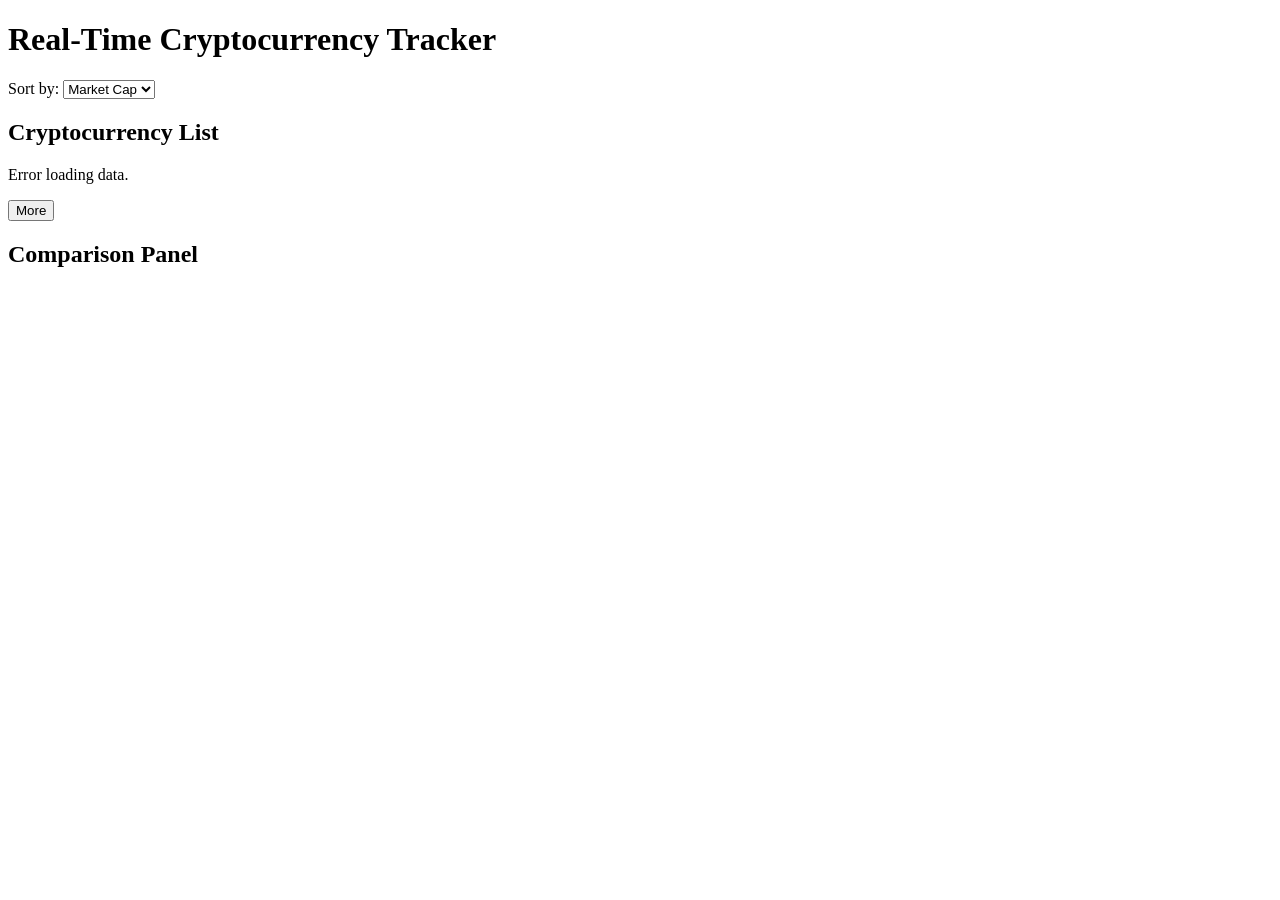
==== index.html @ 9e0b556d "updated: the name of the index file" ====
<!DOCTYPE html>
<html lang="en">
<head>
  <meta charset="UTF-8" />
  <meta name="viewport" content="width=device-width, initial-scale=1.0" />
  <title>Crypto Tracker</title>
  <link rel="stylesheet" href="style.css" />
</head>
<body>
  <header>
    <h1>Real-Time Cryptocurrency Tracker</h1>
  </header>

  <section id="preferences">
    <label for="sort">Sort by:</label>
    <select id="sort">
      <option value="market_cap_desc">Market Cap</option>
      <option value="volume_desc">Volume</option>
      <option value="id_asc">Name (A-Z)</option>
      <option value="id_desc">Name (Z-A)</option>
    </select>
  </section>

  <main id="app-main">
    <aside id="crypto-sidebar"></aside>

    <section id="crypto-list">
      <h2>Cryptocurrency List</h2>
      <div id="list-container"></div>
      <div class="button-container">
        <button id="load-more">More</button>
        <button id="load-less" style="display:none;">Less</button>
      </div>
    </section>

    <section id="comparison-panel">
      <div>
        <div><h2>Comparison Panel</h2></div>
        <div id="comparison-container" style="display: flex; flex-wrap: wrap; gap: 1rem;"></div>
      </div>
    </section>
  </main>

  <script src="Script.js"></script>
</body>
</html>
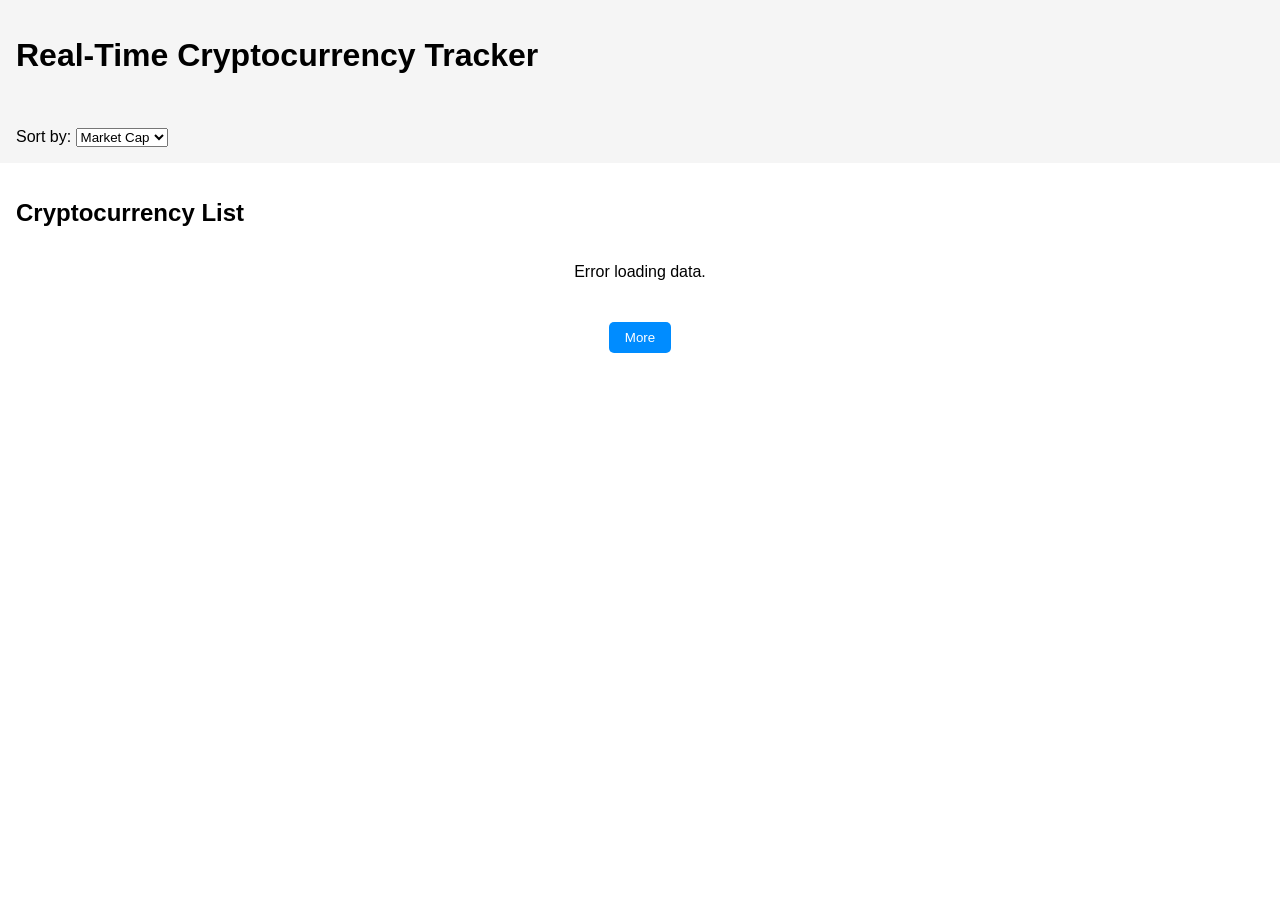
==== commit 7f7480d2: "updated:links" ====
--- a/index.html
+++ b/index.html
@@ -4,6 +4,7 @@
   <meta charset="UTF-8" />
   <meta name="viewport" content="width=device-width, initial-scale=1.0" />
   <title>Crypto Tracker</title>
+  <!-- style file -->
   <link rel="stylesheet" href="style.css" />
 </head>
 <body>
@@ -40,7 +41,7 @@
       </div>
     </section>
   </main>
-
-  <script src="Script.js"></script>
 </body>
+<!-- scripting file -->
+<script src="script.js"></script>
 </html>
--- a/style.css
+++ b/style.css
@@ -0,0 +1,129 @@
+body {
+  margin: 0;
+  font-family: sans-serif;
+}
+
+header, #preferences {
+  padding: 1rem;
+  background-color: #f5f5f5;
+}
+
+main {
+  display: flex;
+  transition: all 0.5s ease-in-out;
+  height: calc(100vh - 140px);
+  flex-direction: row;
+}
+
+#crypto-list {
+  flex-grow: 1;
+  overflow-y: auto;
+  padding: 1rem;
+}
+
+#list-container {
+  display: flex;
+  flex-wrap: wrap;
+  gap: 1rem;
+  justify-content: center;
+}
+
+#crypto-sidebar {
+  display: none;
+  flex-direction: column;
+  width: 300px;
+  padding: 1rem;
+  border-right: 1px solid #ccc;
+  background-color: #f8f8f8;
+  overflow-y: auto;
+}
+
+#comparison-panel {
+  display: none;
+  flex-grow: 1;
+  padding: 1rem;
+  background-color: #fdfdfd;
+  overflow-y: auto;
+  flex-wrap: wrap;
+}
+
+.show-comparison #crypto-sidebar {
+  display: flex;
+}
+
+.show-comparison #crypto-list {
+  display: none;
+}
+
+.show-comparison #comparison-panel {
+  display: flex;
+}
+
+.crypto-item {
+  border: 1px solid #ddd;
+  border-radius: 10px;
+  padding: 1rem;
+  background-color: #fff;
+  box-shadow: 0 2px 5px rgba(0, 0, 0, 0.05);
+  flex: 1 1 calc(20% - 2rem);
+  min-width: 200px;
+  box-sizing: border-box;
+}
+
+.comparison-item {
+  border: 1px solid #ccc;
+  border-radius: 10px;
+  padding: 1rem;
+  background-color: #e9f7ef;
+  flex: 1 1 calc(33% - 2rem);
+  min-width: 250px;
+  box-sizing: border-box;
+  height:50%;
+  
+}
+
+.button-container {
+  text-align: center;
+  margin: 20px 0;
+  width: 100%;
+}
+
+button {
+  background-color: #008cff;
+  color: white;
+  border: none;
+  padding: 8px 16px;
+  border-radius: 5px;
+  cursor: pointer;
+  margin: 5px;
+}
+
+button:hover {
+  background-color: #005bb5;
+}
+
+@media (max-width: 1024px) {
+  .crypto-item {
+    flex: 1 1 calc(33.333% - 2rem);
+  }
+  .comparison-item {
+    flex: 1 1 calc(50% - 2rem);
+  }
+}
+
+@media (max-width: 768px) {
+  .crypto-item {
+    flex: 1 1 calc(50% - 2rem);
+  }
+  .comparison-item {
+    flex: 1 1 100%;
+  }
+}
+
+@media (max-width: 480px) {
+  .crypto-item {
+    flex: 1 1 100%;
+  }
+}
+
+/* test style */
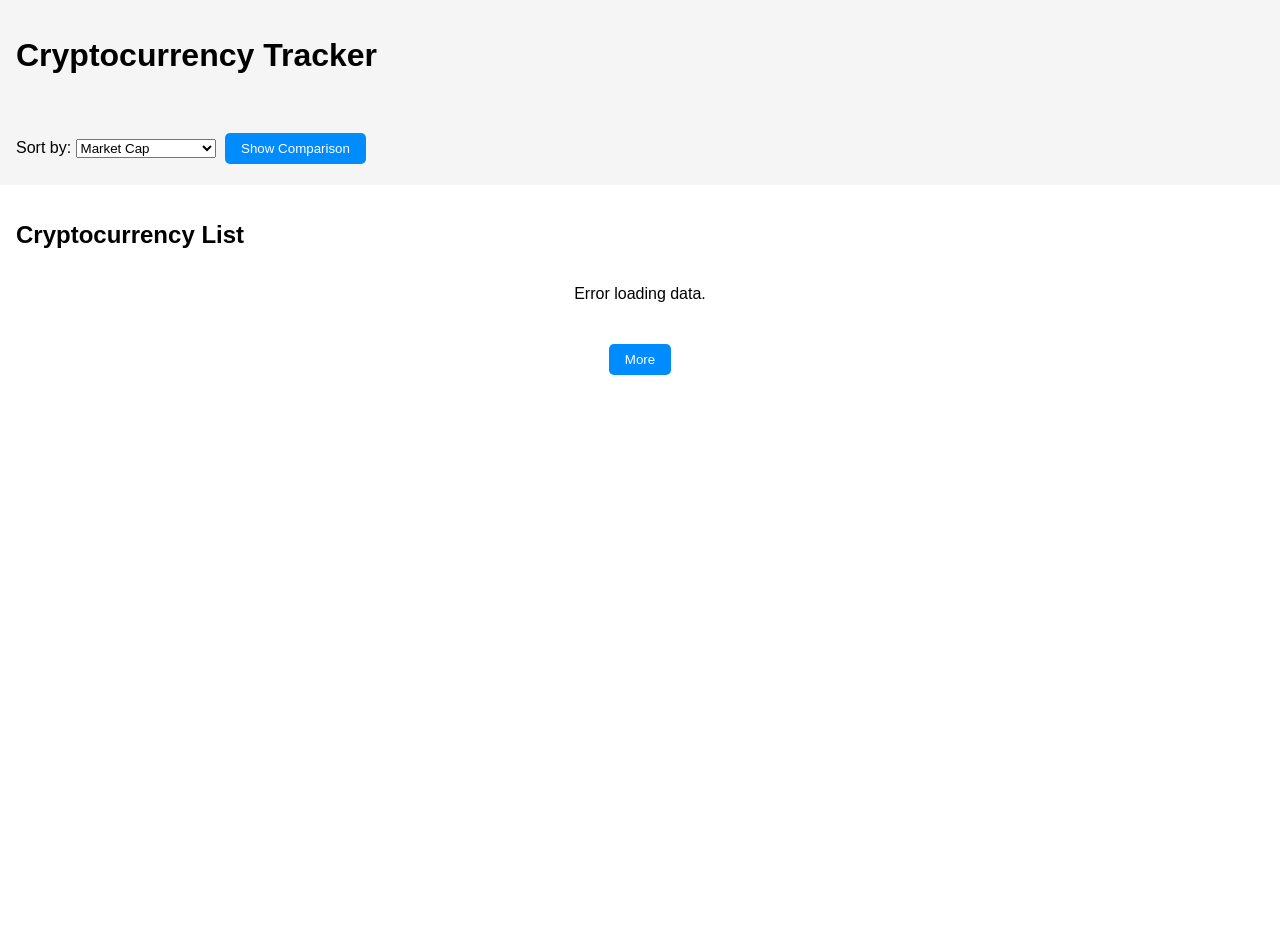
==== commit 43d946c9: "upded : added: comparison panel and sparklite and some buttons to go back and forth to comparison pa" ====
--- a/index.html
+++ b/index.html
@@ -2,28 +2,34 @@
 <html lang="en">
 <head>
   <meta charset="UTF-8" />
-  <meta name="viewport" content="width=device-width, initial-scale=1.0" />
+  <meta name="viewport" content="width=device-width, initial-scale=1.0"/>
   <title>Crypto Tracker</title>
-  <!-- style file -->
   <link rel="stylesheet" href="style.css" />
 </head>
 <body>
   <header>
-    <h1>Real-Time Cryptocurrency Tracker</h1>
+    <h1>Cryptocurrency Tracker</h1>
   </header>
 
   <section id="preferences">
     <label for="sort">Sort by:</label>
     <select id="sort">
-      <option value="market_cap_desc">Market Cap</option>
+      <option value="market_cap_rank">Market Cap</option>
       <option value="volume_desc">Volume</option>
-      <option value="id_asc">Name (A-Z)</option>
-      <option value="id_desc">Name (Z-A)</option>
+      <option value="price_change_percentage_24h">Price change in 24h</option>
     </select>
+    <button onclick="showComparisonPanel()">Show Comparison</button>
   </section>
 
   <main id="app-main">
-    <aside id="crypto-sidebar"></aside>
+    <aside id="crypto-sidebar">
+      <h3>Coin List</h3>
+      <div id="sidebar-container"></div>
+      <div class="button-container">
+        <button id="sidebar-more">More</button>
+        <button id="sidebar-less" style="display:none;">Less</button>
+      </div>
+    </aside>
 
     <section id="crypto-list">
       <h2>Cryptocurrency List</h2>
@@ -35,13 +41,12 @@
     </section>
 
     <section id="comparison-panel">
-      <div>
-        <div><h2>Comparison Panel</h2></div>
+      <div style="width: 100%;">
+        <h2>Comparison Panel <button onclick="hideComparisonPanel()">Close</button></h2>
         <div id="comparison-container" style="display: flex; flex-wrap: wrap; gap: 1rem;"></div>
       </div>
     </section>
   </main>
+  <script src="script.js"></script>
 </body>
-<!-- scripting file -->
-<script src="script.js"></script>
 </html>
--- a/style.css
+++ b/style.css
@@ -59,7 +59,7 @@
   display: flex;
 }
 
-.crypto-item {
+.crypto-item, .sidebar-item {
   border: 1px solid #ddd;
   border-radius: 10px;
   padding: 1rem;
@@ -78,8 +78,12 @@
   flex: 1 1 calc(33% - 2rem);
   min-width: 250px;
   box-sizing: border-box;
-  height:50%;
-  
+}
+
+.sparkline {
+  width: 100%;
+  height: 50px;
+  margin-top: 0.5rem;
 }
 
 .button-container {
@@ -103,7 +107,7 @@
 }
 
 @media (max-width: 1024px) {
-  .crypto-item {
+  .crypto-item, .sidebar-item {
     flex: 1 1 calc(33.333% - 2rem);
   }
   .comparison-item {
@@ -112,7 +116,7 @@
 }
 
 @media (max-width: 768px) {
-  .crypto-item {
+  .crypto-item, .sidebar-item {
     flex: 1 1 calc(50% - 2rem);
   }
   .comparison-item {
@@ -121,9 +125,7 @@
 }
 
 @media (max-width: 480px) {
-  .crypto-item {
+  .crypto-item, .sidebar-item {
     flex: 1 1 100%;
   }
-}
-
-/* test style */+}
